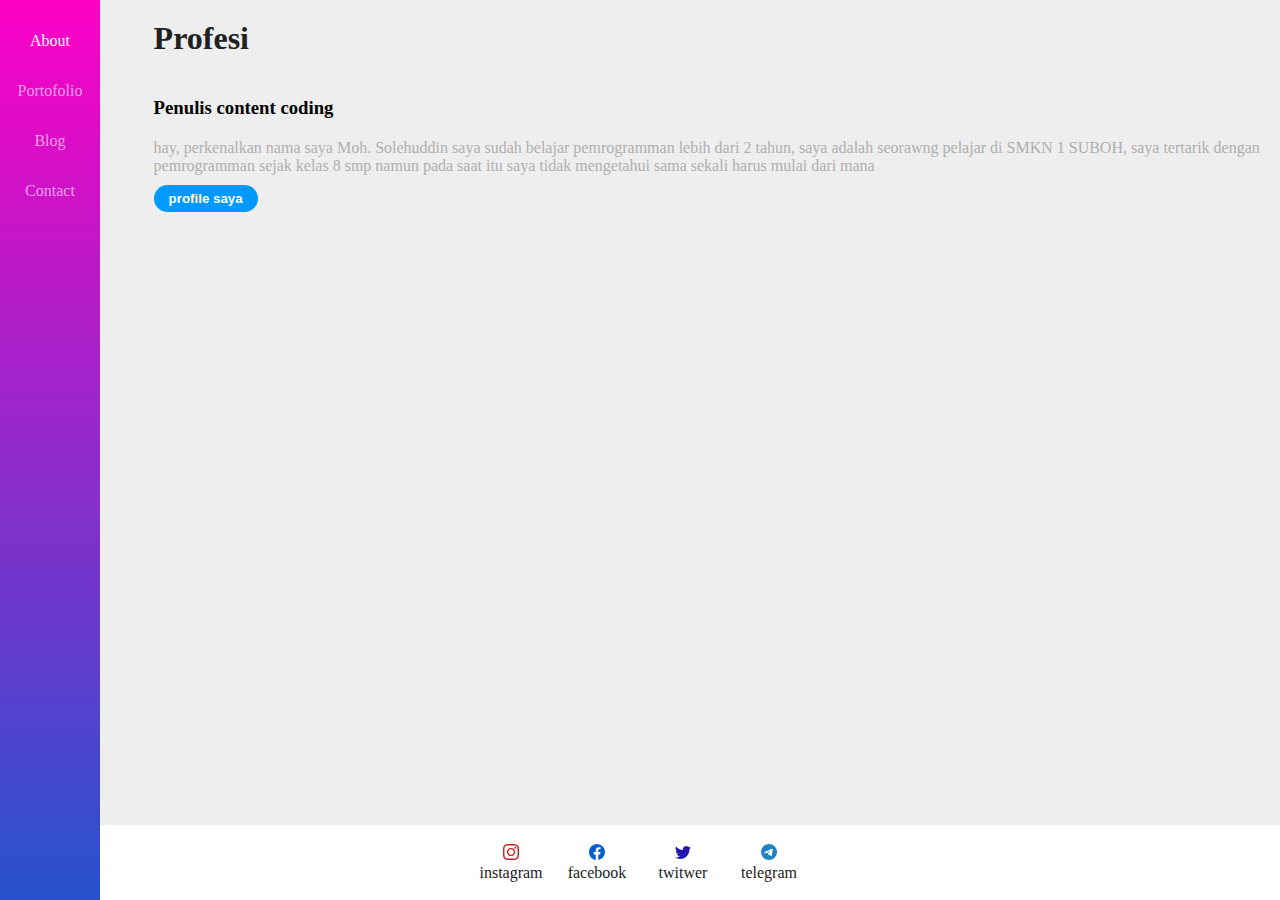
==== portofolio/index.html @ 9e766a0e "uploading" ====
<!DOCTYPE html>
<html lang="en">

<head>
    <meta charset="UTF-8">
    <meta name="viewport" content="width=device-width, initial-scale=1.0">
    <link rel="stylesheet" href="style.css">
    <title>website profil</title>
</head>

<body>
    <header>
        <nav>
            <ul>
                <li><a href="#" target="_blank">About</a></li>
                <li><a href="#" target="_blank">Portofolio</a></li>
                <li><a href="#" target="_blank">Blog</a></li>
                <li><a href="#" target="_blank">Contact</a></li>
            </ul>
        </nav>
    </header>
    <main>
        <section class="aboutMe">
            <h1>Profesi</h1>
            <h3>Penulis content coding</h3>
        </section>
        <section class="keterangan">
            <p>
                hay, perkenalkan nama saya Moh. Solehuddin saya sudah belajar pemrogramman lebih dari 2 tahun, saya adalah seorawng pelajar di SMKN 1 SUBOH, saya tertarik dengan pemrogramman sejak kelas 8 smp namun pada saat itu saya tidak mengetahui sama sekali harus
                mulai dari mana
            </p>
            <button type="button">profile saya</button>
        </section>
    </main>
    <footer>
        <section>
            <a class="instagram" href="https://instagram.com/moh.solehuddin001" about="_blank">
                <img src="./icon/instagram.svg" alt="instagram logo" />
                <p>instagram</p>
            </a>
        </section>
        <section>

            <a class="facebook" href="https://facebook.com/" about="_blank">
                <img src="./icon/facebook.svg" alt="facebook logo" />
                <p>facebook</p>
            </a>
        </section>
        <section>
            <a class="twitwer" href="https://twitter.com/" about="_blank">
                <img src="./icon/twitter.svg" alt="Twitwer logo" />
                <p>twitwer</p>
            </a>
        </section>
        <section>
            <a class="telegram" href="https://telegram.com/MohSolehuddin" about="_blank">
                <img src="./icon/telegram.svg" alt="Telegram logo" />
                <p>telegram</p>
            </a>
        </section>
    </footer>
</body>

</html>
---- portofolio/style.css ----
* {
    margin: 0;
    padding: 0;
    box-sizing: border-box;
}

body {
    display: flex;
    flex-wrap: wrap;
    justify-content: space-between;
    background-color: #eeeeee;
}

header {
    width: 100px;
    background-image: linear-gradient(180deg, rgb(253, 0, 198), rgb(38, 83, 207));
    text-align: center;
    height: 100vh;
    position: relative;
    z-index: 1;
}

header nav {}

header nav ul {
    list-style: none;
}

header nav ul li {
    padding-top: 2rem;
}

header nav ul li a {
    color: rgba(255, 255, 255, 0.6);
    text-decoration: none;
}

header nav ul li:hover a {
    color: rgb(255, 255, 255)
}

main {
    width: 88vw;
    height: 100vh;
}

main section.aboutMe * {
    padding: 20px 0;
}

main h1 {
    color: #212121;
}

main h3 {
    color: #000;
}

main p {
    color: #aeaeae;
}

footer {
    width: 100vw;
    display: flex;
    justify-content: center;
    align-items: center;
    height: 75px;
    margin-top: -75px;
    gap: 1rem;
    position: relative;
    background-color: #fff;
}

footer section {
    text-align: center;
    width: 70px;
}

footer a {
    text-decoration: none;
    color: #212121;
}

footer section:hover img {
    transition: all .3s ease-in-out;
    transform: rotate(35deg) scale(1.2);
}

button {
    background-color: #0099ff;
    color: #fff;
    padding: 6px 15px;
    border-radius: 15px;
    border: none;
    font-weight: bold;
    margin-top: 10px;
}

button:hover {
    transition: all .3s ease-in-out;
    background-color: #00497a;
}

@media screen and (max-width: 75px) {
    header {
        display: flex;
        width: 100vw;
        position: absolute;
        align-items: center;
        justify-content: center;
    }
}
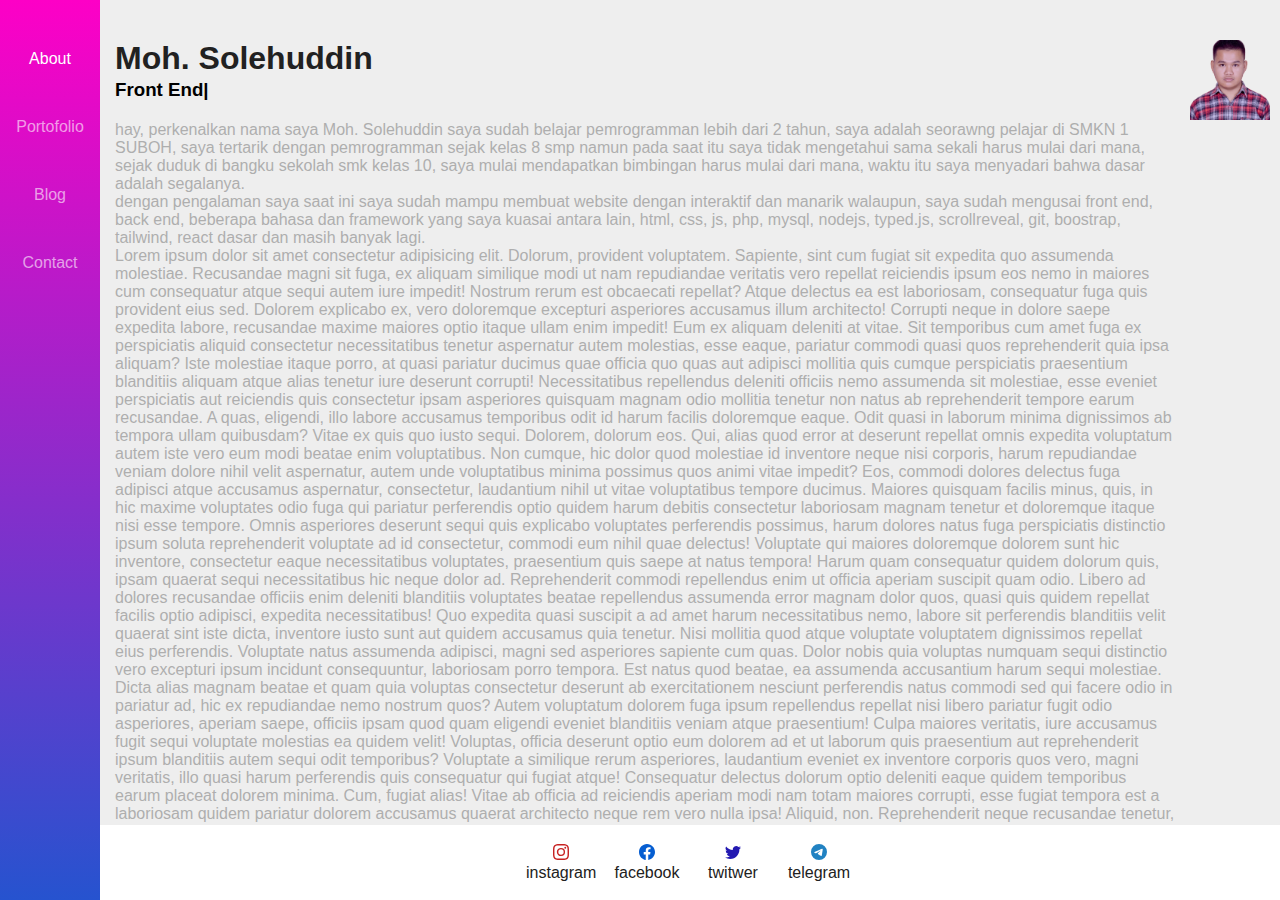
==== commit 4c846502: "menyimpan kodingan dari dekstop" ====
--- a/portofolio/index.html
+++ b/portofolio/index.html
@@ -9,27 +9,39 @@
 </head>
 
 <body>
+  <script src="typed.js" type="text/javascript" charset="utf-8"></script>
+  <script src="./script.js" type="text/javascript" charset="utf-8"></script>
     <header>
         <nav>
             <ul>
-                <li><a href="#" target="_blank">About</a></li>
-                <li><a href="#" target="_blank">Portofolio</a></li>
-                <li><a href="#" target="_blank">Blog</a></li>
-                <li><a href="#" target="_blank">Contact</a></li>
+                <li><a href="#"  class="active">About</a></li>
+                <li><a href="https://msytc.vercel.app" target="_blank">Portofolio</a></li>
+                <li><a href="#" onclick="blog()">Blog</a></li>
+                <li><a href="./contact/index.html" >Contact</a></li>
             </ul>
         </nav>
     </header>
     <main>
+      <section class="img">
+          <img class="MohSolehuddin" src="./icon/MohSolehuddin.png" alt="Moh Solehuddin" />
+        </section>
         <section class="aboutMe">
-            <h1>Profesi</h1>
-            <h3>Penulis content coding</h3>
-        </section>
-        <section class="keterangan">
-            <p>
-                hay, perkenalkan nama saya Moh. Solehuddin saya sudah belajar pemrogramman lebih dari 2 tahun, saya adalah seorawng pelajar di SMKN 1 SUBOH, saya tertarik dengan pemrogramman sejak kelas 8 smp namun pada saat itu saya tidak mengetahui sama sekali harus
-                mulai dari mana
-            </p>
-            <button type="button">profile saya</button>
+          <h1>Moh. Solehuddin</h1>
+          <h3><span class="job-typing"></span></h3>
+          <section class="keterangan">
+              <p>
+                hay, perkenalkan nama saya Moh. Solehuddin saya sudah belajar pemrogramman lebih dari 2 tahun, saya adalah seorawng pelajar di SMKN 1 SUBOH, saya tertarik dengan pemrogramman sejak kelas 8 smp namun pada saat itu saya tidak mengetahui sama sekali harus mulai dari mana, sejak duduk di bangku sekolah smk kelas 10, saya mulai mendapatkan bimbingan harus mulai dari mana, waktu itu saya menyadari bahwa dasar adalah segalanya.
+              </p>
+              <p>
+                dengan pengalaman saya saat ini saya sudah mampu membuat website dengan interaktif dan manarik walaupun, saya sudah mengusai front end, back end, beberapa bahasa dan framework yang saya kuasai antara lain, html, css, js, php, mysql, nodejs, typed.js, scrollreveal, git, boostrap, tailwind, react dasar dan masih banyak lagi.
+              </p>
+              <p>
+                Lorem ipsum dolor sit amet consectetur adipisicing elit. Dolorum, provident voluptatem. Sapiente, sint cum fugiat sit expedita quo assumenda molestiae. Recusandae magni sit fuga, ex aliquam similique modi ut nam repudiandae veritatis vero repellat reiciendis ipsum eos nemo in maiores cum consequatur atque sequi autem iure impedit! Nostrum rerum est obcaecati repellat? Atque delectus ea est laboriosam, consequatur fuga quis provident eius sed. Dolorem explicabo ex, vero doloremque excepturi asperiores accusamus illum architecto! Corrupti neque in dolore saepe expedita labore, recusandae maxime maiores optio itaque ullam enim impedit! Eum ex aliquam deleniti at vitae. Sit temporibus cum amet fuga ex perspiciatis aliquid consectetur necessitatibus tenetur aspernatur autem molestias, esse eaque, pariatur commodi quasi quos reprehenderit quia ipsa aliquam? Iste molestiae itaque porro, at quasi pariatur ducimus quae officia quo quas aut adipisci mollitia quis cumque perspiciatis praesentium blanditiis aliquam atque alias tenetur iure deserunt corrupti! Necessitatibus repellendus deleniti officiis nemo assumenda sit molestiae, esse eveniet perspiciatis aut reiciendis quis consectetur ipsam asperiores quisquam magnam odio mollitia tenetur non natus ab reprehenderit tempore earum recusandae. A quas, eligendi, illo labore accusamus temporibus odit id harum facilis doloremque eaque. Odit quasi in laborum minima dignissimos ab tempora ullam quibusdam? Vitae ex quis quo iusto sequi. Dolorem, dolorum eos. Qui, alias quod error at deserunt repellat omnis expedita voluptatum autem iste vero eum modi beatae enim voluptatibus. Non cumque, hic dolor quod molestiae id inventore neque nisi corporis, harum repudiandae veniam dolore nihil velit aspernatur, autem unde voluptatibus minima possimus quos animi vitae impedit? Eos, commodi dolores delectus fuga adipisci atque accusamus aspernatur, consectetur, laudantium nihil ut vitae voluptatibus tempore ducimus. Maiores quisquam facilis minus, quis, in hic maxime voluptates odio fuga qui pariatur perferendis optio quidem harum debitis consectetur laboriosam magnam tenetur et doloremque itaque nisi esse tempore. Omnis asperiores deserunt sequi quis explicabo voluptates perferendis possimus, harum dolores natus fuga perspiciatis distinctio ipsum soluta reprehenderit voluptate ad id consectetur, commodi eum nihil quae delectus! Voluptate qui maiores doloremque dolorem sunt hic inventore, consectetur eaque necessitatibus voluptates, praesentium quis saepe at natus tempora! Harum quam consequatur quidem dolorum quis, ipsam quaerat sequi necessitatibus hic neque dolor ad. Reprehenderit commodi repellendus enim ut officia aperiam suscipit quam odio. Libero ad dolores recusandae officiis enim deleniti blanditiis voluptates beatae repellendus assumenda error magnam dolor quos, quasi quis quidem repellat facilis optio adipisci, expedita necessitatibus! Quo expedita quasi suscipit a ad amet harum necessitatibus nemo, labore sit perferendis blanditiis velit quaerat sint iste dicta, inventore iusto sunt aut quidem accusamus quia tenetur. Nisi mollitia quod atque voluptate voluptatem dignissimos repellat eius perferendis. Voluptate natus assumenda adipisci, magni sed asperiores sapiente cum quas. Dolor nobis quia voluptas numquam sequi distinctio vero excepturi ipsum incidunt consequuntur, laboriosam porro tempora. Est natus quod beatae, ea assumenda accusantium harum sequi molestiae. Dicta alias magnam beatae et quam quia voluptas consectetur deserunt ab exercitationem nesciunt perferendis natus commodi sed qui facere odio in pariatur ad, hic ex repudiandae nemo nostrum quos? Autem voluptatum dolorem fuga ipsum repellendus repellat nisi libero pariatur fugit odio asperiores, aperiam saepe, officiis ipsam quod quam eligendi eveniet blanditiis veniam atque praesentium! Culpa maiores veritatis, iure accusamus fugit sequi voluptate molestias ea quidem velit! Voluptas, officia deserunt optio eum dolorem ad et ut laborum quis praesentium aut reprehenderit ipsum blanditiis autem sequi odit temporibus? Voluptate a similique rerum asperiores, laudantium eveniet ex inventore corporis quos vero, magni veritatis, illo quasi harum perferendis quis consequatur qui fugiat atque! Consequatur delectus dolorum optio deleniti eaque quidem temporibus earum placeat dolorem minima. Cum, fugiat alias! Vitae ab officia ad reiciendis aperiam modi nam totam maiores corrupti, esse fugiat tempora est a laboriosam quidem pariatur dolorem accusamus quaerat architecto neque rem vero nulla ipsa! Aliquid, non. Reprehenderit neque recusandae tenetur, ab repudiandae dolorem deleniti id autem quae laboriosam excepturi ipsam cumque quaerat fugiat necessitatibus eius totam, facere magnam tempore magni facilis, accusamus ipsa dolor? Error dolores sed est nemo fugiat, assumenda, beatae magni soluta dolor quos dignissimos ipsum deserunt! Sed, vel ab. Quae dolorum consequatur minus suscipit unde iusto nulla voluptatum, soluta facere, provident natus eos in. Praesentium ea veritatis amet perspiciatis cumque laudantium animi voluptates ab cum? Corporis voluptatum aspernatur, doloremque sed earum quibusdam! Exercitationem excepturi sed repudiandae vel voluptatem ea fuga quaerat possimus, libero impedit tenetur illum porro totam eveniet perspiciatis accusantium iusto ab, earum similique sint? Mollitia culpa similique animi, rerum beatae minus. Dolorem aliquid facere perspiciatis earum excepturi. Suscipit, facere. Explicabo tempore nulla praesentium quia excepturi dolores repellendus dolorem at iste dolore culpa, ipsam velit illum repudiandae dolorum reiciendis totam, ab quis quibusdam omnis minus autem porro expedita aut! Vero tempora molestiae iure harum ratione iste repellat magni deserunt maiores, saepe eveniet cumque officiis eos illo quasi nulla assumenda commodi labore! Tempore voluptas optio corrupti quasi enim delectus molestias impedit dolorum nostrum et vero aliquid provident ullam, quia doloribus dignissimos dolore necessitatibus reiciendis blanditiis, illum eum deserunt error expedita! Facilis reprehenderit eos dolor, doloribus cumque non velit est recusandae cupiditate delectus numquam minima quis atque omnis architecto, in vel beatae illum voluptas. At debitis ut earum illum quis? Placeat, in debitis. Voluptas numquam, aliquam velit magni ipsam hic atque eaque, eveniet quidem excepturi a, quas suscipit quae quaerat ratione? Placeat voluptas magni libero. Expedita reprehenderit et ipsam iusto facilis quis possimus asperiores eum delectus voluptate laudantium sint, perferendis eius nam natus facere nemo accusamus voluptas sunt voluptatum vitae cupiditate id? In optio ratione magni sit, delectus enim molestiae tempora voluptatum magnam. Optio sunt reiciendis voluptates dolor quod odit. Nulla, temporibus numquam facere exercitationem vitae, asperiores dolorum quidem nostrum quasi eligendi vel aliquid laudantium accusamus magnam repudiandae tempore sunt quam harum? Aliquid exercitationem dolorum expedita, quis eum magnam, dicta necessitatibus dolorem quo doloremque dolor impedit, veniam autem quaerat nam facilis mollitia sint porro voluptatibus reprehenderit. Nesciunt at nihil a doloremque voluptate ipsum explicabo libero vero esse dolorem deleniti quasi provident similique maiores dignissimos, voluptates, repellendus, voluptatum vitae nemo optio eaque ad officia blanditiis. Quo rem eum tempora recusandae culpa explicabo voluptate omnis, fugiat obcaecati aperiam veniam? Quia.
+              </p>
+              <a href="https://msytc.site" target="_blank">
+                  <button type="button">profile saya</button>
+              </a>
+          </section>
         </section>
     </main>
     <footer>
@@ -59,6 +71,16 @@
             </a>
         </section>
     </footer>
+    <script type="text/javascript" charset="utf-8">
+      let typed = new Typed('.job-typing', {
+          strings: ['Front End Web Developer.','Back End Web Developer.','Full Stack Web Developer.','Content Creator.'],
+          delay: 1000,
+          backDelay: 1000,
+          typeSpeed: 60,
+          backSpeed: 30,
+          loop: true,
+        });
+    </script>
 </body>
 
 </html>--- a/portofolio/style.css
+++ b/portofolio/style.css
@@ -2,32 +2,32 @@
     margin: 0;
     padding: 0;
     box-sizing: border-box;
+    font-family: Sans-Serif;
 }
 
 body {
-    display: flex;
-    flex-wrap: wrap;
-    justify-content: space-between;
-    background-color: #eeeeee;
+    display: grid;
+    grid-template-areas: "header main" "header footer";
+    grid-template-columns: 100px auto;
+    grid-template-rows: 1fr 75px;
+    max-height: 100vh;
+    max-width: 100vw;
 }
 
 header {
-    width: 100px;
+  grid-area: header;
     background-image: linear-gradient(180deg, rgb(253, 0, 198), rgb(38, 83, 207));
     text-align: center;
     height: 100vh;
     position: relative;
     z-index: 1;
 }
-
-header nav {}
-
 header nav ul {
     list-style: none;
 }
 
 header nav ul li {
-    padding-top: 2rem;
+    padding-top: 50px;
 }
 
 header nav ul li a {
@@ -40,33 +40,77 @@
 }
 
 main {
-    width: 88vw;
-    height: 100vh;
+  grid-area: main;
+  background-color: #eeeeee;
+  padding: 10px;
+  overflow-y: scroll;
+  display: flex;
+  gap: 10px;
+  justify-content: space-between;
+  flex-direction: row-reverse;
+  padding-top: 40px;
 }
-
-main section.aboutMe * {
-    padding: 20px 0;
+main > section{
+  margin-left: 5px;
 }
-
+.aboutMe{
+  flex: 1;
+}
+.img{
+  width: 80px;
+}
+.img img{
+  width: 100%;
+}
 main h1 {
     color: #212121;
+    padding-bottom: 2px;
 }
 
 main h3 {
+  padding-bottom: 20px;
     color: #000;
 }
 
 main p {
     color: #aeaeae;
 }
-
+form{
+  display: flex;
+  flex-direction: column;
+  justify-content: center;
+  width: 100%;
+  gap: 20px;
+  height: 300px;
+}
+input, textarea{
+  margin: auto;
+  width: 80%;
+  border-radius: 1rem;
+  padding: 10px;
+  border: none;
+}
+::placeholder{
+  color: rgba(0,0,0,.3);
+}
+input{
+  height: 40px;
+}
+form button{
+  margin: auto;
+  width: 80%;
+}
+input:focus{
+  outline: none;
+}
+textarea:focus{
+  outline: none;
+}
 footer {
-    width: 100vw;
+  grid-area: footer;
     display: flex;
     justify-content: center;
     align-items: center;
-    height: 75px;
-    margin-top: -75px;
     gap: 1rem;
     position: relative;
     background-color: #fff;
@@ -84,7 +128,7 @@
 
 footer section:hover img {
     transition: all .3s ease-in-out;
-    transform: rotate(35deg) scale(1.2);
+    transform: rotate(385deg) scale(1.5);
 }
 
 button {
@@ -101,13 +145,11 @@
     transition: all .3s ease-in-out;
     background-color: #00497a;
 }
-
-@media screen and (max-width: 75px) {
-    header {
-        display: flex;
-        width: 100vw;
-        position: absolute;
-        align-items: center;
-        justify-content: center;
+.active{
+  color: #fff;
+}
+@media screen and (max-width: 575px) {
+    main{
+      flex-direction: column;
     }
 }